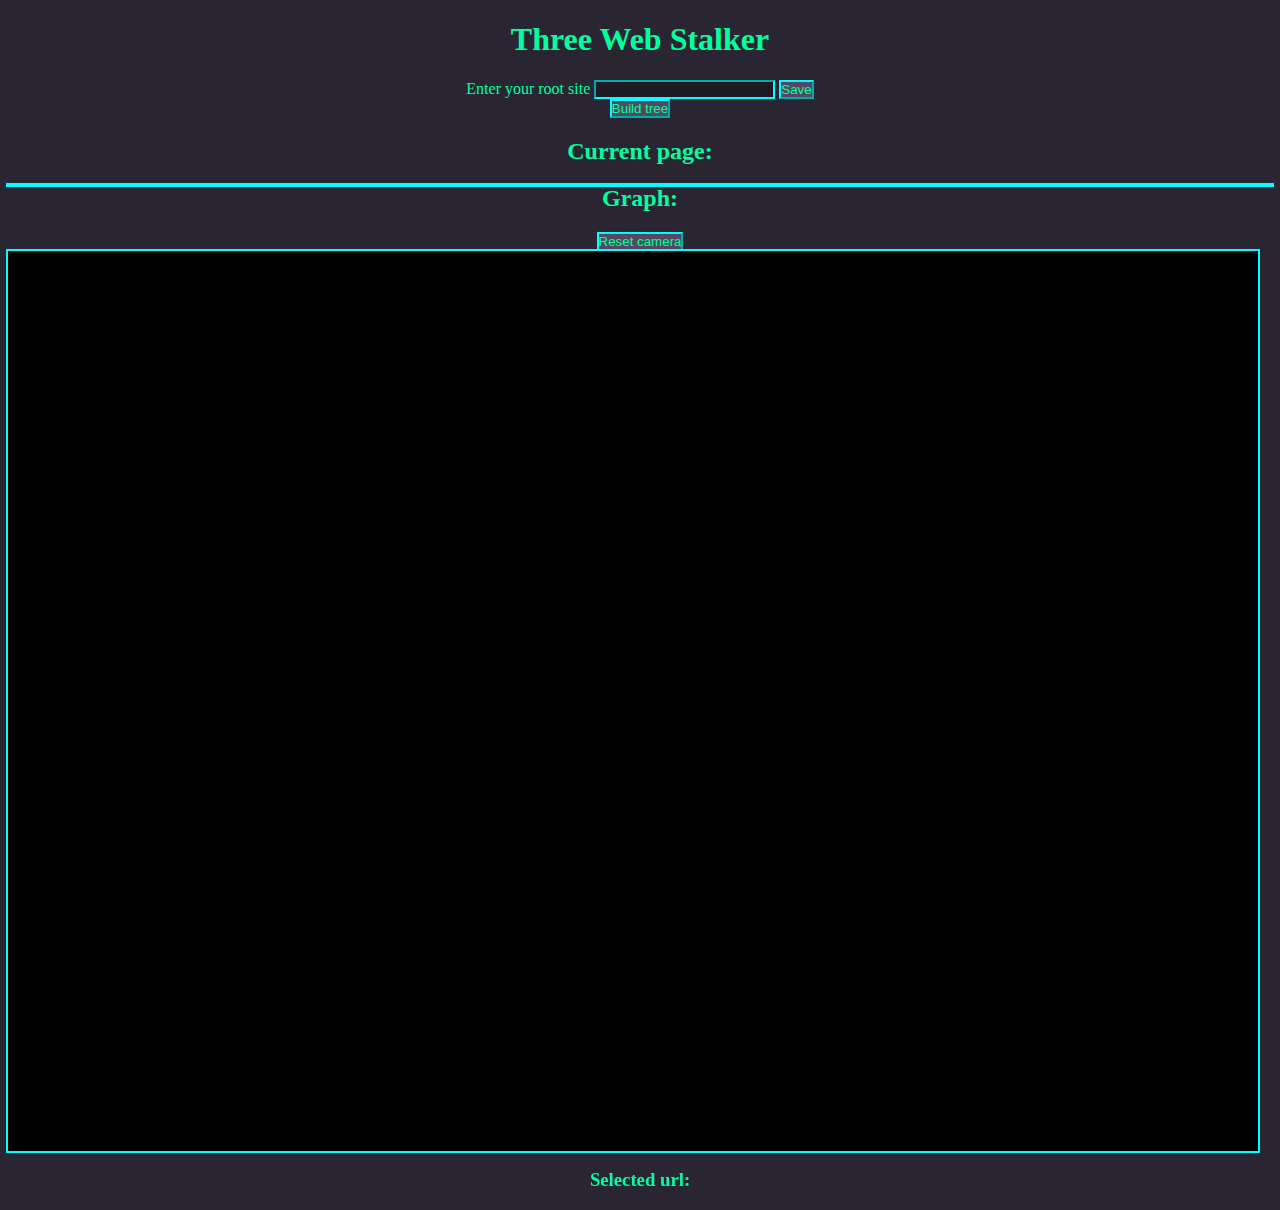
==== main.html @ f5c1d949 "added url processing" ====
<!DOCTYPE html>
<html lang="en">
<head>
    <meta charset="UTF-8">
    <meta http-equiv="X-UA-Compatible" content="IE=edge">
    <meta name="viewport" content="width=device-width, initial-scale=1.0">
    <link rel="stylesheet" href="main.css">
    <title>Document</title>
</head>
<body>
    <script type="module" src="index.js"></script>

    <h1>Three Web Stalker</h1>
    <div>
        <label for="baseSite">Enter your root site</label>
        <input type="text" id="baseSite"></input>
        <button type="button" id="inputButton">Save</button>
        <script src="getInput.js"></script>
    </div>
    <div>
        <button type="button" id="buildButton">Build tree</button>
        <p id="buildError"></p>
    </div>
    <h2>Current page:</h2>

    <div id="treeDiv" class="wrapped"><h2 id="treeHeader"></h2></div>

    <h2>Graph:</h2>
    <button type="button" id="resetButton">Reset camera</button>
    <div id="graph">

    </div>
    <h3>Selected url: <span id="currURL"></span></h3>

    <script src="findPages.js"></script>

</body>
</html>
---- main.css ----
* {
    color: #00ff9d;
    border-color: cyan;
    box-sizing: border-box;
    margin: 1;
    padding: 0;
    text-align:center;
}

body {
    background-color: #2a2533;
}

input {
    background-color: #1e1a24;
}

button {
    background-color: #534964;
    border-color: cyan;
}

canvas {
    outline: 2px solid cyan;
    background-color: #1e1a24;
}

div.wrapped {
    outline: 2px solid cyan;
    background-color: #1e1a24;
}

#buildError {
    color:red;
}
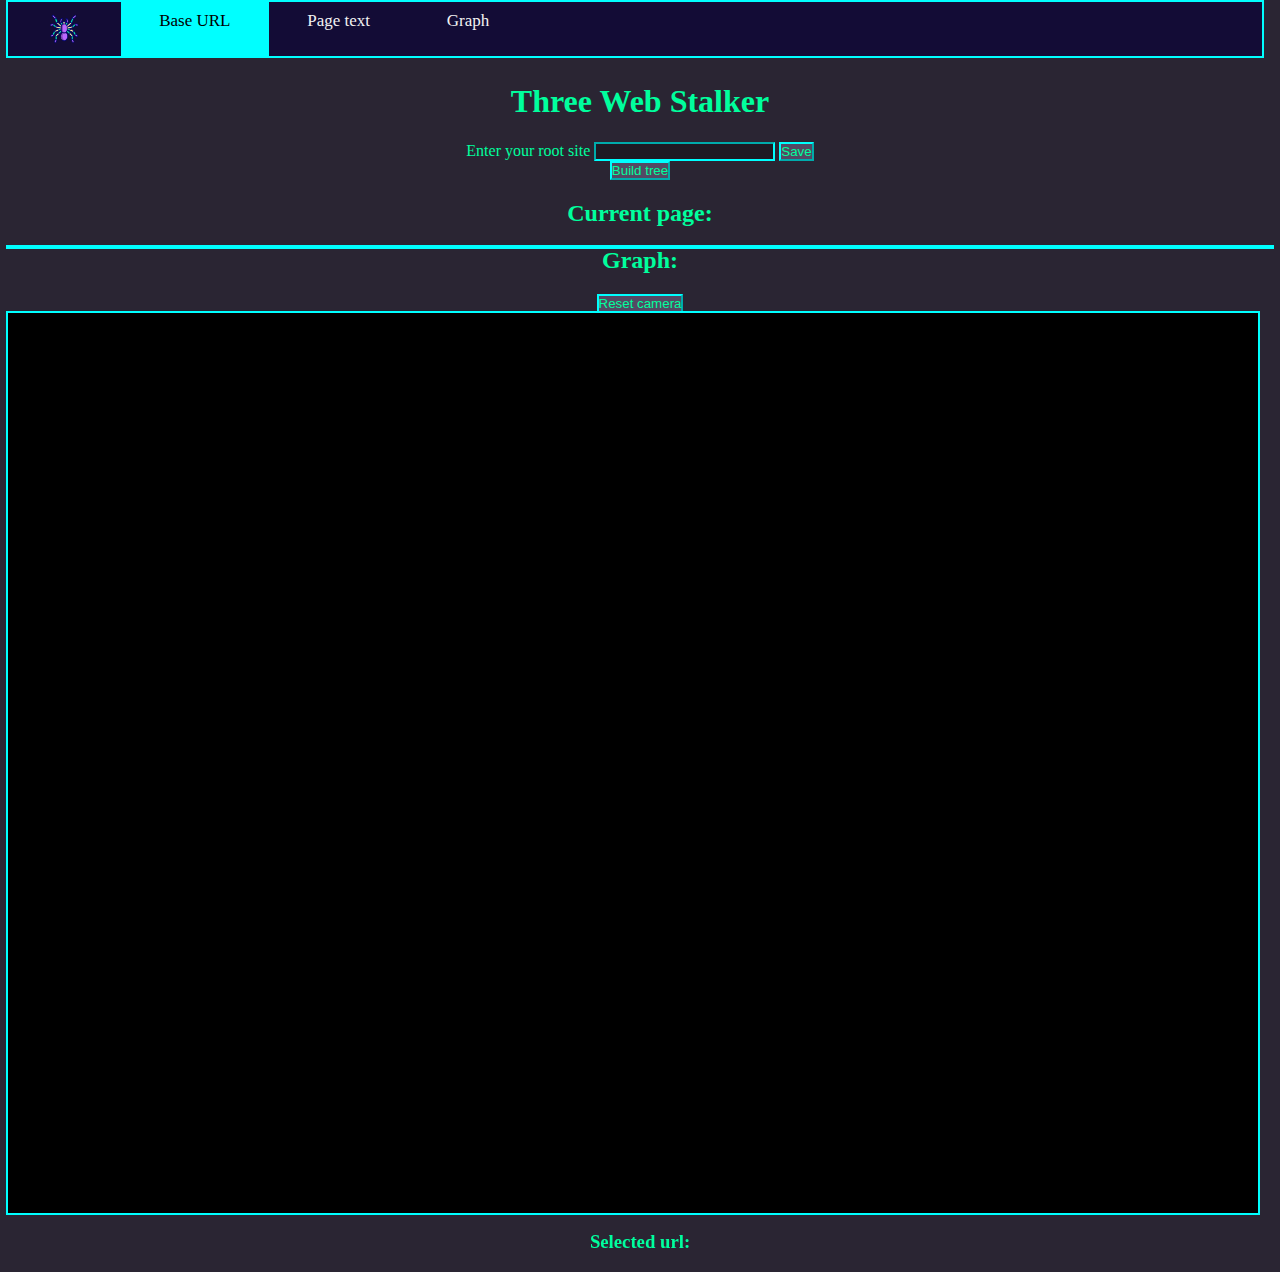
==== commit 40fd6452: "added navbar and removed most css from page text" ====
--- a/main.html
+++ b/main.html
@@ -9,6 +9,13 @@
 </head>
 <body>
     <script type="module" src="index.js"></script>
+    <div class="topnav">
+        <a class="logo"><img src="/images/logo128.png" id="navLogo"></a>
+        <a class="active" id="jumpURL">Base URL</a>
+        <a class="" id="jumpText">Page text</a>
+        <a class="" id="jumpGraph">Graph</a>
+    </div>
+    <script src="navbar.js"></script>
 
     <h1>Three Web Stalker</h1>
     <div>
@@ -21,9 +28,9 @@
         <button type="button" id="buildButton">Build tree</button>
         <p id="buildError"></p>
     </div>
-    <h2>Current page:</h2>
+    <h2 id="currPage">Current page:</h2>
 
-    <div id="treeDiv" class="wrapped"><h2 id="treeHeader"></h2></div>
+    <h2 id="treeHeader"><div id="treeDiv" class="wrapped"></div></h2>
 
     <h2>Graph:</h2>
     <button type="button" id="resetButton">Reset camera</button>
--- a/main.css
+++ b/main.css
@@ -1,35 +1,87 @@
 * {
-    color: #00ff9d;
-    border-color: cyan;
-    box-sizing: border-box;
-    margin: 1;
+  color: #00ff9d;
+  border-color: cyan;
+  box-sizing: border-box;
+  margin: 1;
+  padding: 0;
+  text-align: center;
+}
+
+.topnav {
+  background-color: #130c36;
+  position:fixed;
+  top:2px;
+  width:98vw;
+  overflow: hidden;
+  outline: 2px solid cyan;
+}
+
+/* Style the links inside the navigation bar */
+.topnav a {    
+  float: left;
+  color: #f2f2f2;
+  text-align: center;
+  padding-top: 1vh;
+  padding-bottom: 1vh;
+  padding-left: 3vw;
+  padding-right: 3vw;
+  height: 6vh;
+  text-decoration: none;
+  font-size: 17px;
+}
+
+#navLogo {
+    height: 4vh;
     padding: 0;
-    text-align:center;
+  }
+
+/* Change the color of links on hover */
+.topnav a:hover {
+  background-color: #ddd;
+  color: black;
+}
+
+/* Add a color to the active/current link */
+.topnav a.active {
+  background-color: cyan;
+  color: black;
 }
 
 body {
-    background-color: #2a2533;
+  background-color: #2a2533;
+  padding-top: 6vh;
 }
 
 input {
-    background-color: #1e1a24;
+  background-color: #1e1a24;
 }
 
 button {
-    background-color: #534964;
-    border-color: cyan;
+  background-color: #534964;
+  border-color: cyan;
 }
 
 canvas {
+  outline: 2px solid cyan;
+  background-color: #1e1a24;
+}
+
+/* div.wrapped {
+  outline: 2px solid cyan;
+  background-color: #1e1a24;
+} */
+
+#buildError {
+  color: red;
+}
+
+#treeDiv, #treeDiv *{
+    all: initial;
+    color:#00ff9d;
+    /* outline: 2px solid cyan; */
+}
+
+#treeHeader {
     outline: 2px solid cyan;
     background-color: #1e1a24;
-}
-
-div.wrapped {
-    outline: 2px solid cyan;
-    background-color: #1e1a24;
-}
-
-#buildError {
-    color:red;
 }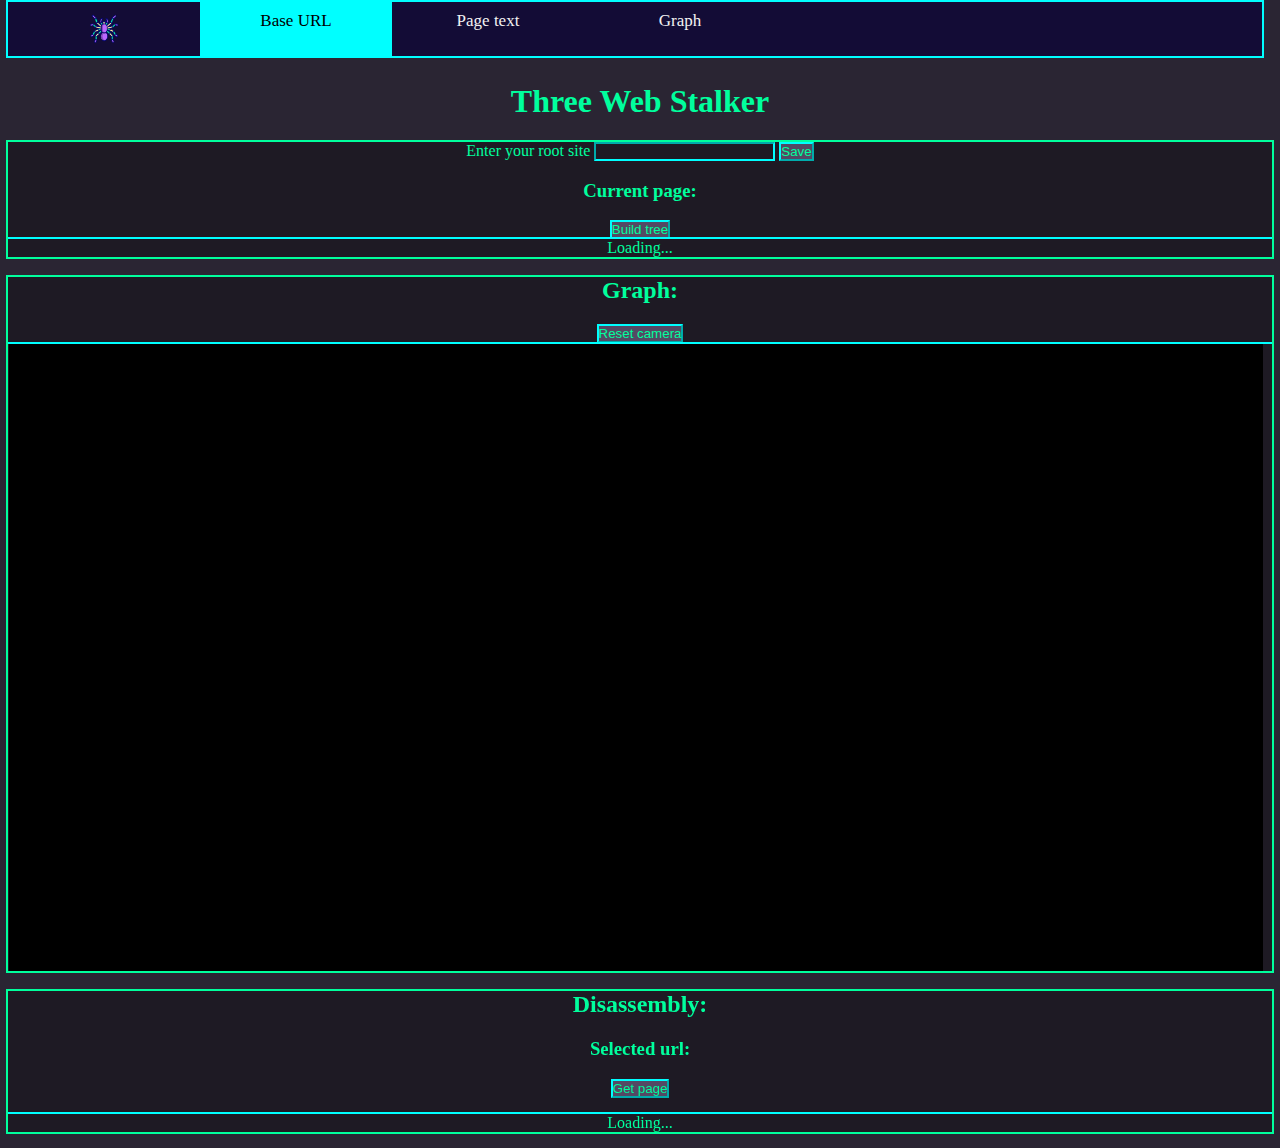
==== commit c06d8989: "added sections and css, parameterized site building" ====
--- a/main.html
+++ b/main.html
@@ -5,7 +5,7 @@
     <meta http-equiv="X-UA-Compatible" content="IE=edge">
     <meta name="viewport" content="width=device-width, initial-scale=1.0">
     <link rel="stylesheet" href="main.css">
-    <title>Document</title>
+    <title>Stalk3r</title>
 </head>
 <body>
     <script type="module" src="index.js"></script>
@@ -18,26 +18,50 @@
     <script src="navbar.js"></script>
 
     <h1>Three Web Stalker</h1>
-    <div>
-        <label for="baseSite">Enter your root site</label>
-        <input type="text" id="baseSite"></input>
-        <button type="button" id="inputButton">Save</button>
-        <script src="getInput.js"></script>
-    </div>
-    <div>
+
+    <section id="baseSiteSec" class="wrappedAlt">
+        <div>
+            <label for="baseSite">Enter your root site</label>
+            <input type="text" id="baseSite"></input>
+            <button type="button" id="inputButton">Save</button>
+            <script src="getInput.js"></script>
+        </div>
+
+        <h3 id="currPage">Current page:</h3>
+        <p id="buildError"></p>
         <button type="button" id="buildButton">Build tree</button>
-        <p id="buildError"></p>
-    </div>
-    <h2 id="currPage">Current page:</h2>
 
-    <h2 id="treeHeader"><div id="treeDiv" class="wrapped"></div></h2>
+        <div id="treeContainer" class="wrapped">
+            <div id="treeDiv">
+                </p>Loading...</p>
+            </div>
+        </div>
+    </section>
 
-    <h2>Graph:</h2>
-    <button type="button" id="resetButton">Reset camera</button>
-    <div id="graph">
 
-    </div>
-    <h3>Selected url: <span id="currURL"></span></h3>
+    <section id="graphSec" class="wrappedAlt">
+        <h2>Graph:</h2>
+        <button type="button" id="resetButton">Reset camera</button>
+        <div id="graph" class="wrapped"></div>
+    </section>
+
+
+    <section id="disassemblySec" class="wrappedAlt">
+        <h2>Disassembly:</h2>
+        <h3>Selected url: <span id="currURL"></span></h3>
+
+        <button type="button" id="dissButton">Get page</button>
+        <div class="wrapped" id="dissDiv">
+            <p>Loading...</p>
+        </div>
+    </section>
+    <!-- <div id="currNodeDiv">
+        <button type="button" id="renderNodeButton">Get page</button>
+        <p id="renderNodeError"></p>
+        <p id="renderNodeHeader"><div id="renderNodeDiv" class="wrapped">Loading...</div></p>
+
+    </div> -->
+
 
     <script src="findPages.js"></script>
 
--- a/main.css
+++ b/main.css
@@ -2,7 +2,7 @@
   color: #00ff9d;
   border-color: cyan;
   box-sizing: border-box;
-  margin: 1;
+  margin: 1 px;
   padding: 0;
   text-align: center;
 }
@@ -20,18 +20,19 @@
 .topnav a {    
   float: left;
   color: #f2f2f2;
-  text-align: center;
   padding-top: 1vh;
   padding-bottom: 1vh;
   padding-left: 3vw;
   padding-right: 3vw;
   height: 6vh;
+  width:15vw;
   text-decoration: none;
   font-size: 17px;
 }
 
 #navLogo {
     height: 4vh;
+    width: 4vh;
     padding: 0;
   }
 
@@ -47,6 +48,12 @@
   color: black;
 }
 
+section canvas {
+  width:98vw;
+  margin:1px;
+}
+
+
 body {
   background-color: #2a2533;
   padding-top: 6vh;
@@ -61,15 +68,11 @@
   border-color: cyan;
 }
 
-canvas {
+/* canvas {
   outline: 2px solid cyan;
   background-color: #1e1a24;
-}
-
-/* div.wrapped {
-  outline: 2px solid cyan;
-  background-color: #1e1a24;
-} */
+  width: 98vw;
+}  */
 
 #buildError {
   color: red;
@@ -81,7 +84,17 @@
     /* outline: 2px solid cyan; */
 }
 
-#treeHeader {
+.wrapped {
     outline: 2px solid cyan;
     background-color: #1e1a24;
+}
+
+.wrappedAlt {
+  outline: 2px solid #00ff9d;
+  background-color: #1e1a24;
+}
+
+#treeHeader {
+  outline: 2px solid cyan;
+  background-color: #1e1a24;
 }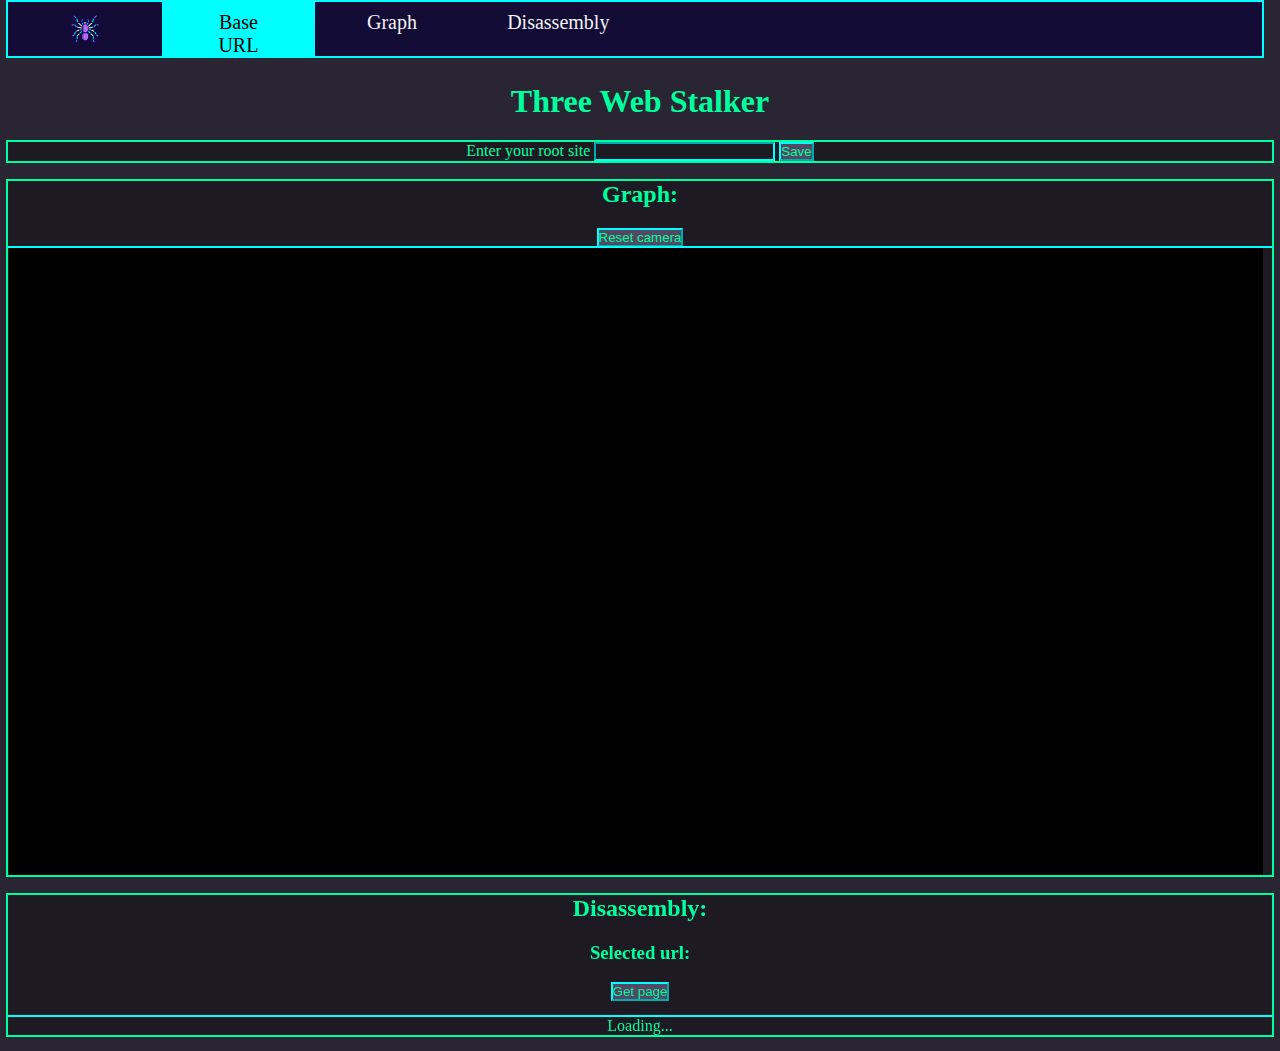
==== commit 45c310d0: "1 deep graph generation" ====
--- a/main.html
+++ b/main.html
@@ -8,12 +8,11 @@
     <title>Stalk3r</title>
 </head>
 <body>
-    <script type="module" src="index.js"></script>
     <div class="topnav">
         <a class="logo"><img src="/images/logo128.png" id="navLogo"></a>
         <a class="active" id="jumpURL">Base URL</a>
-        <a class="" id="jumpText">Page text</a>
         <a class="" id="jumpGraph">Graph</a>
+        <a class="" id="jumpDiss">Disassembly</a>
     </div>
     <script src="navbar.js"></script>
 
@@ -26,16 +25,7 @@
             <button type="button" id="inputButton">Save</button>
             <script src="getInput.js"></script>
         </div>
-
-        <h3 id="currPage">Current page:</h3>
-        <p id="buildError"></p>
-        <button type="button" id="buildButton">Build tree</button>
-
-        <div id="treeContainer" class="wrapped">
-            <div id="treeDiv">
-                </p>Loading...</p>
-            </div>
-        </div>
+        <h3 id="currPage"></h3>
     </section>
 
 
@@ -46,24 +36,20 @@
     </section>
 
 
-    <section id="disassemblySec" class="wrappedAlt">
+    <section id="dissSec" class="wrappedAlt">
         <h2>Disassembly:</h2>
         <h3>Selected url: <span id="currURL"></span></h3>
+        <p id="dissError"></p>
 
         <button type="button" id="dissButton">Get page</button>
         <div class="wrapped" id="dissDiv">
             <p>Loading...</p>
         </div>
     </section>
-    <!-- <div id="currNodeDiv">
-        <button type="button" id="renderNodeButton">Get page</button>
-        <p id="renderNodeError"></p>
-        <p id="renderNodeHeader"><div id="renderNodeDiv" class="wrapped">Loading...</div></p>
-
-    </div> -->
 
 
     <script src="findPages.js"></script>
+    <script type="module" src="index.js"></script>
 
 </body>
 </html>--- a/main.css
+++ b/main.css
@@ -25,9 +25,9 @@
   padding-left: 3vw;
   padding-right: 3vw;
   height: 6vh;
-  width:15vw;
+  width:12vw;
   text-decoration: none;
-  font-size: 17px;
+  font-size: 1.25em;
 }
 
 #navLogo {
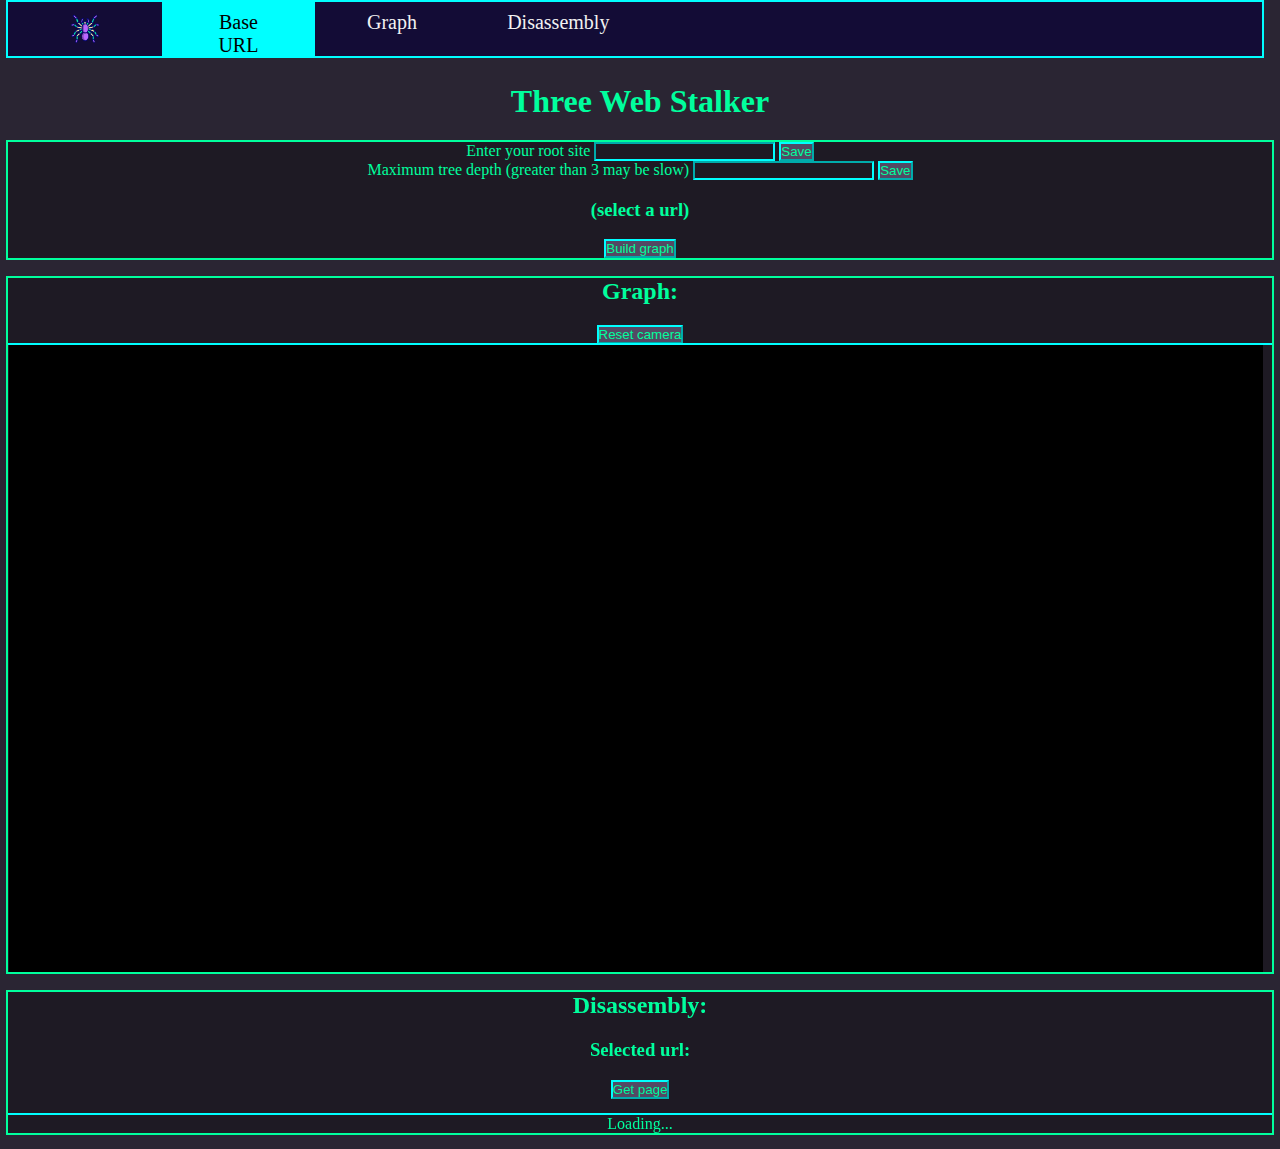
==== commit 1136895a: "Added build button etc" ====
--- a/main.html
+++ b/main.html
@@ -23,9 +23,19 @@
             <label for="baseSite">Enter your root site</label>
             <input type="text" id="baseSite"></input>
             <button type="button" id="inputButton">Save</button>
-            <script src="getInput.js"></script>
+
+        </div>   
+
+        <div>
+        <label for="maxDepth">Maximum tree depth (greater than 3 may be slow)</label>        
+        <input type="number" id="depth"></input>
+        <button type="button" id="depthButton">Save</button>
         </div>
-        <h3 id="currPage"></h3>
+        <div>
+
+        </div>
+        <h3 id="currPage">(select a url)</h3>
+        <button type="button" id="buildButton">Build graph</button>
     </section>
 
 
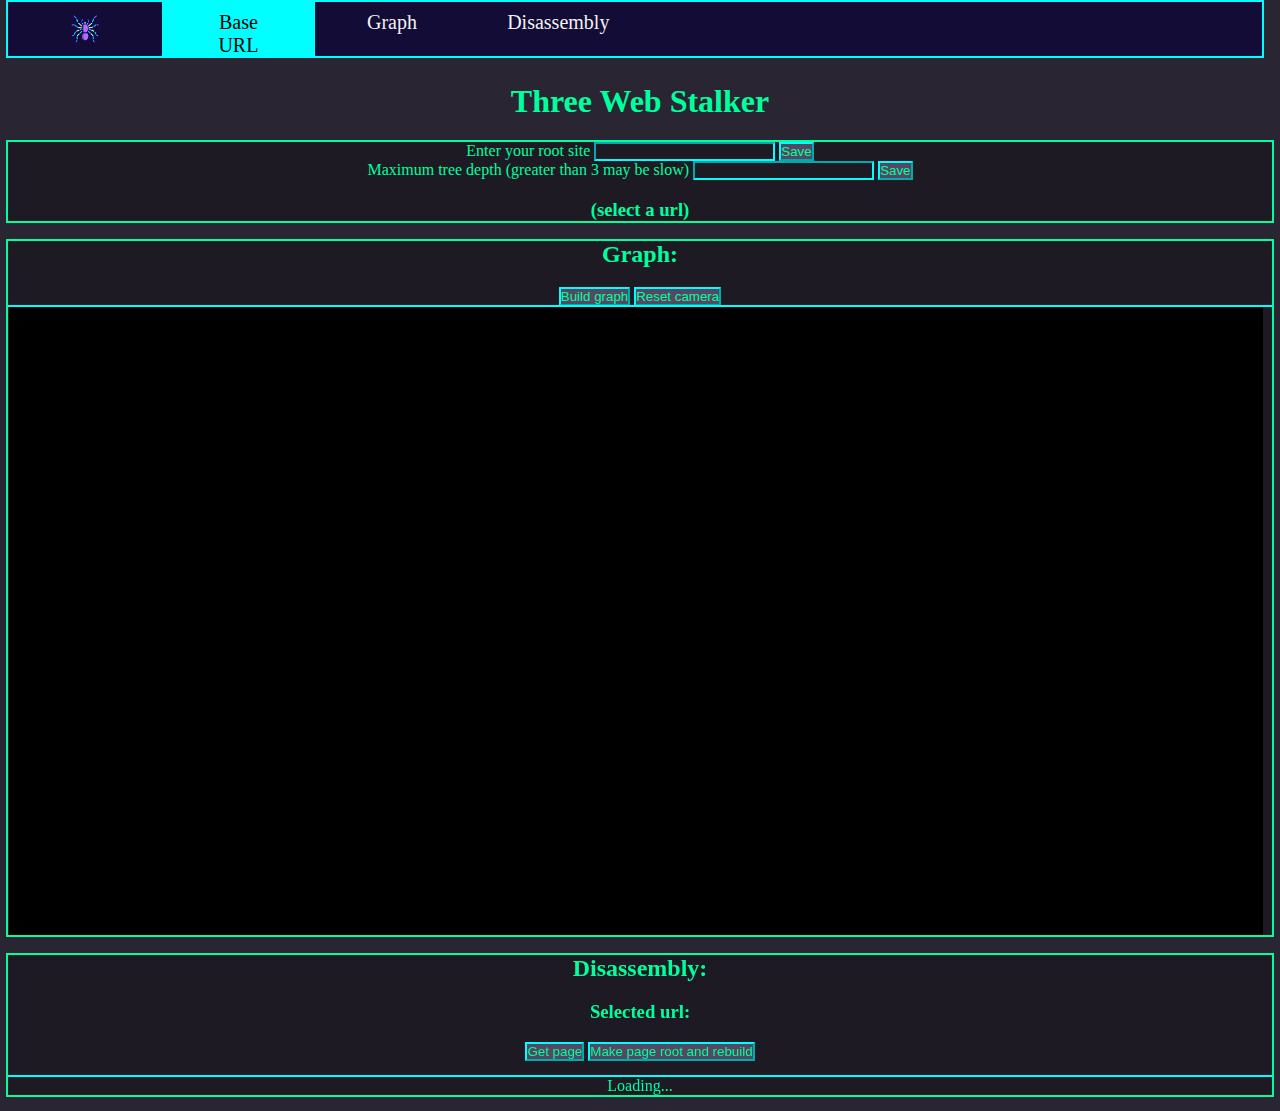
==== commit 26425e08: "changed graph circumference and scale and added more navigation options" ====
--- a/main.html
+++ b/main.html
@@ -35,12 +35,12 @@
 
         </div>
         <h3 id="currPage">(select a url)</h3>
-        <button type="button" id="buildButton">Build graph</button>
     </section>
 
 
     <section id="graphSec" class="wrappedAlt">
         <h2>Graph:</h2>
+        <button type="button" id="buildButton">Build graph</button>
         <button type="button" id="resetButton">Reset camera</button>
         <div id="graph" class="wrapped"></div>
     </section>
@@ -52,6 +52,8 @@
         <p id="dissError"></p>
 
         <button type="button" id="dissButton">Get page</button>
+        <button type="button" id="makeButton">Make page root and rebuild</button>
+
         <div class="wrapped" id="dissDiv">
             <p>Loading...</p>
         </div>
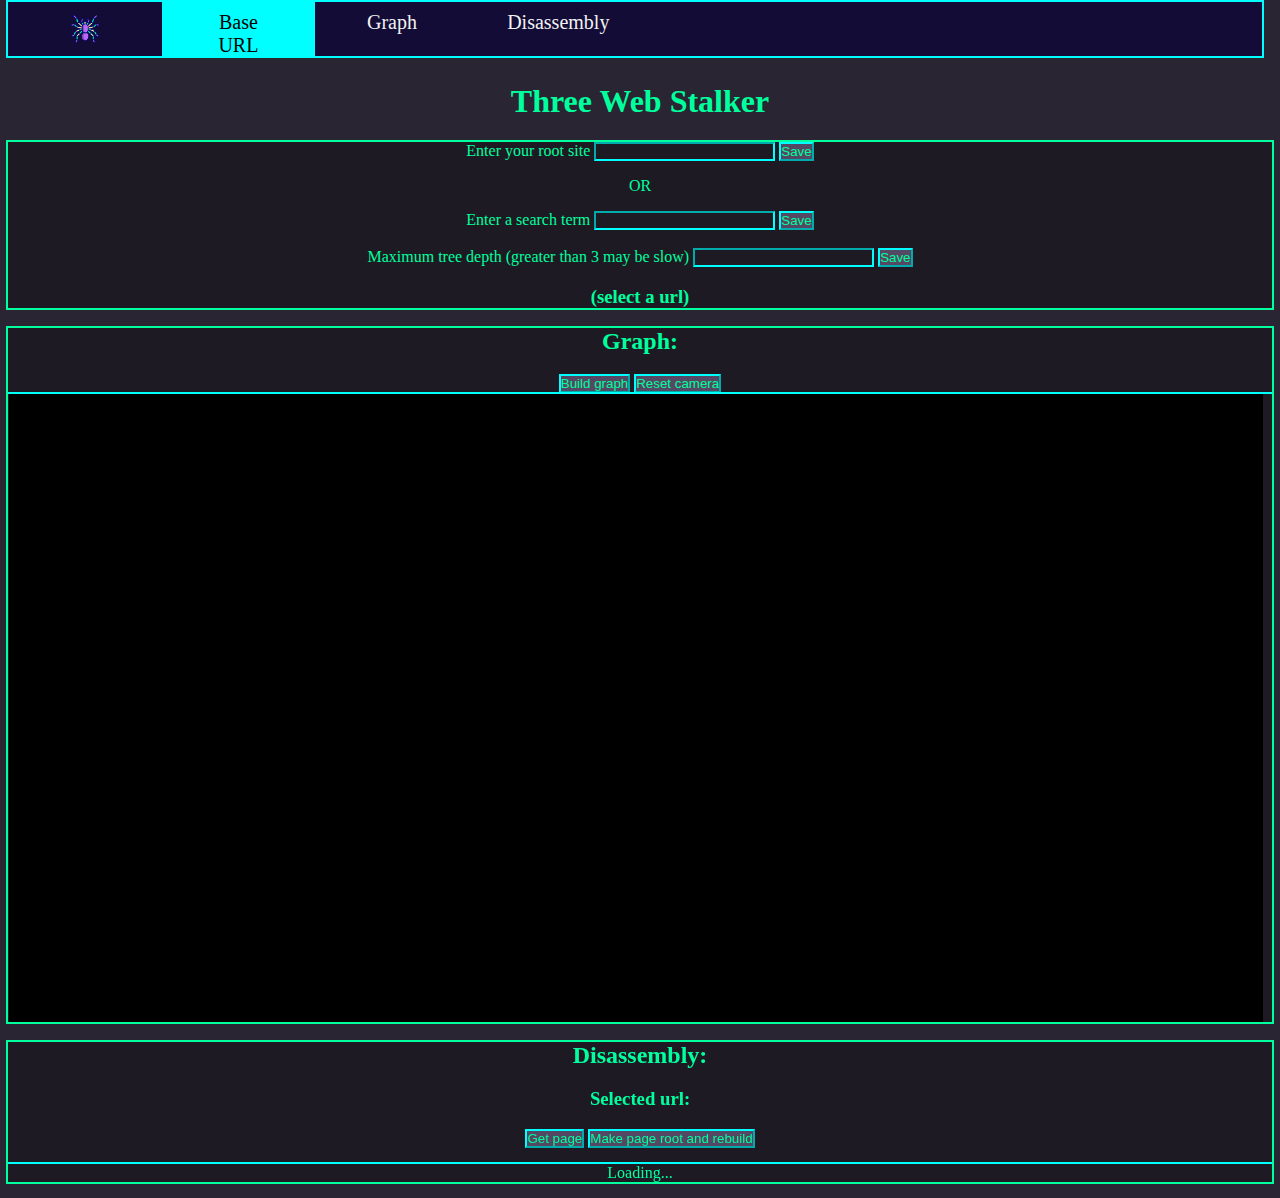
==== commit ada8264b: "added search option" ====
--- a/main.html
+++ b/main.html
@@ -23,9 +23,16 @@
             <label for="baseSite">Enter your root site</label>
             <input type="text" id="baseSite"></input>
             <button type="button" id="inputButton">Save</button>
-
         </div>   
-
+        <div>
+            <p>OR</p>
+        </div>
+        <div>
+            <label for="baseGoog">Enter a search term</label>
+            <input type="text" id="baseGoog"></input>
+            <button type="button" id="googButton">Save</button>
+        </div>
+        <br>
         <div>
         <label for="maxDepth">Maximum tree depth (greater than 3 may be slow)</label>        
         <input type="number" id="depth"></input>
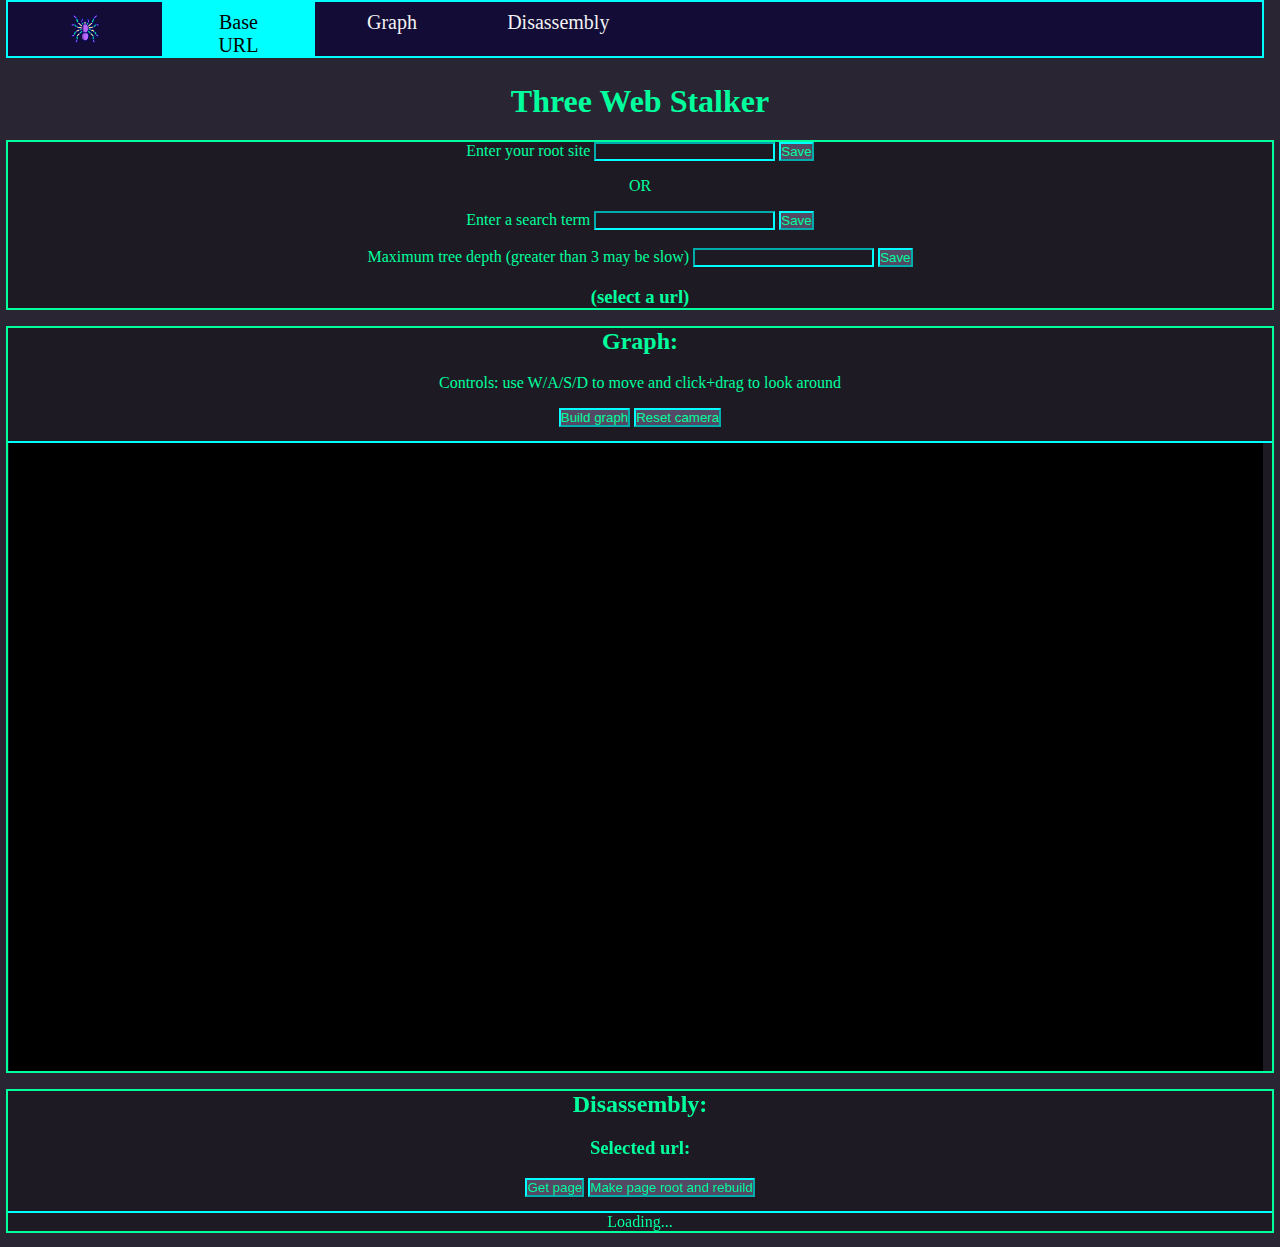
==== commit 4765cbdc: "added error messages" ====
--- a/main.html
+++ b/main.html
@@ -47,8 +47,12 @@
 
     <section id="graphSec" class="wrappedAlt">
         <h2>Graph:</h2>
-        <button type="button" id="buildButton">Build graph</button>
-        <button type="button" id="resetButton">Reset camera</button>
+        <div>
+            <p>Controls: use W/A/S/D to move and click+drag to look around</p>
+            <button type="button" id="buildButton">Build graph</button>
+            <button type="button" id="resetButton">Reset camera</button>
+            <p id="buildError"></p>
+        </div>
         <div id="graph" class="wrapped"></div>
     </section>
 
--- a/main.css
+++ b/main.css
@@ -74,9 +74,7 @@
   width: 98vw;
 }  */
 
-#buildError {
-  color: red;
-}
+
 
 #treeDiv, #treeDiv *{
     all: initial;
@@ -97,4 +95,8 @@
 #treeHeader {
   outline: 2px solid cyan;
   background-color: #1e1a24;
+}
+
+#buildError #dissError{
+  color: red;
 }